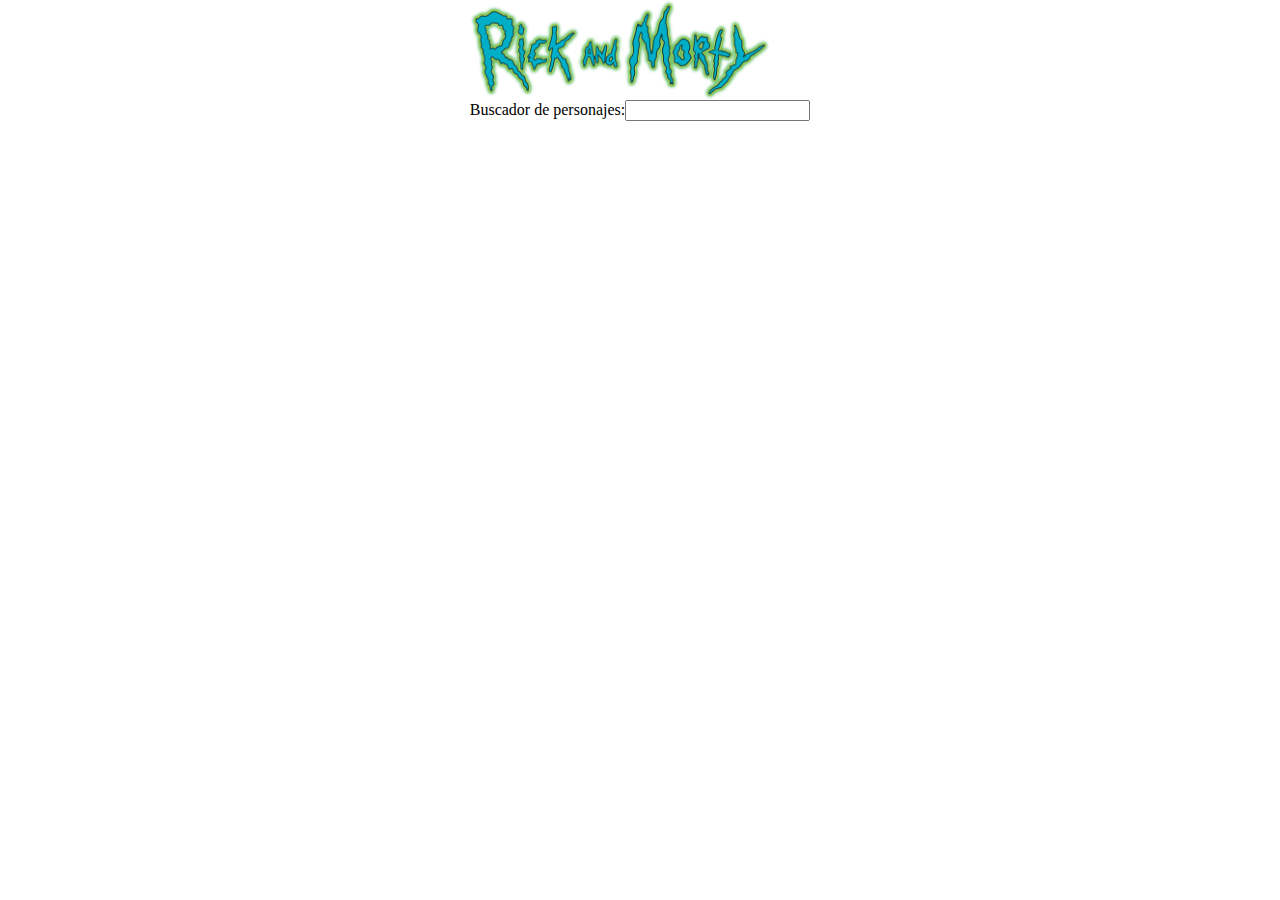
==== docs/index.html @ 65e8ee7f "Publish in GitHub Pages" ====
<!doctype html><html lang="es"><head><meta charset="utf-8"/><link rel="icon" href="https://help.redbubble.com/hc/article_attachments/360002309526/Rick_and_Morty_-_logo__English_.png"/><meta name="viewport" content="width=device-width,initial-scale=1"/><title>Evaluación final módulo 3</title><link href="./static/css/main.8edde2f9.chunk.css" rel="stylesheet"></head><body><noscript>You need to enable JavaScript to run this app.</noscript><div id="root"></div><script>!function(e){function t(t){for(var n,a,i=t[0],l=t[1],f=t[2],p=0,s=[];p<i.length;p++)a=i[p],Object.prototype.hasOwnProperty.call(o,a)&&o[a]&&s.push(o[a][0]),o[a]=0;for(n in l)Object.prototype.hasOwnProperty.call(l,n)&&(e[n]=l[n]);for(c&&c(t);s.length;)s.shift()();return u.push.apply(u,f||[]),r()}function r(){for(var e,t=0;t<u.length;t++){for(var r=u[t],n=!0,i=1;i<r.length;i++){var l=r[i];0!==o[l]&&(n=!1)}n&&(u.splice(t--,1),e=a(a.s=r[0]))}return e}var n={},o={1:0},u=[];function a(t){if(n[t])return n[t].exports;var r=n[t]={i:t,l:!1,exports:{}};return e[t].call(r.exports,r,r.exports,a),r.l=!0,r.exports}a.m=e,a.c=n,a.d=function(e,t,r){a.o(e,t)||Object.defineProperty(e,t,{enumerable:!0,get:r})},a.r=function(e){"undefined"!=typeof Symbol&&Symbol.toStringTag&&Object.defineProperty(e,Symbol.toStringTag,{value:"Module"}),Object.defineProperty(e,"__esModule",{value:!0})},a.t=function(e,t){if(1&t&&(e=a(e)),8&t)return e;if(4&t&&"object"==typeof e&&e&&e.__esModule)return e;var r=Object.create(null);if(a.r(r),Object.defineProperty(r,"default",{enumerable:!0,value:e}),2&t&&"string"!=typeof e)for(var n in e)a.d(r,n,function(t){return e[t]}.bind(null,n));return r},a.n=function(e){var t=e&&e.__esModule?function(){return e.default}:function(){return e};return a.d(t,"a",t),t},a.o=function(e,t){return Object.prototype.hasOwnProperty.call(e,t)},a.p="./";var i=this["webpackJsonpreact-starter-kit"]=this["webpackJsonpreact-starter-kit"]||[],l=i.push.bind(i);i.push=t,i=i.slice();for(var f=0;f<i.length;f++)t(i[f]);var c=l;r()}([])</script><script src="./static/js/2.4c837af5.chunk.js"></script><script src="./static/js/main.0115af91.chunk.js"></script></body></html>
---- docs/static/css/main.8edde2f9.chunk.css ----
a,abbr,acronym,address,applet,article,aside,audio,b,big,blockquote,body,canvas,caption,center,cite,code,dd,del,details,dfn,div,dl,dt,em,embed,fieldset,figcaption,figure,footer,form,h1,h2,h3,h4,h5,h6,header,hgroup,html,i,iframe,img,ins,kbd,label,legend,li,mark,menu,nav,object,ol,output,p,pre,q,ruby,s,samp,section,small,span,strike,strong,sub,summary,sup,table,tbody,td,tfoot,th,thead,time,tr,tt,u,ul,var,video{margin:0;padding:0;border:0;font-size:100%;font:inherit;vertical-align:baseline}article,aside,details,figcaption,figure,footer,header,hgroup,menu,nav,section{display:block}body{line-height:1}ol,ul{list-style:none}blockquote,q{quotes:none}blockquote:after,blockquote:before,q:after,q:before{content:"";content:none}table{border-collapse:collapse;border-spacing:0}.characterList{display:grid;grid-template-columns:repeat(4,1fr)}img{width:100px;height:100px}article{margin:10px;border:2px solid #000}.header{display:flex;flex-direction:column;align-content:center;flex-wrap:wrap}.header_img{width:300px;height:100px}
/*# sourceMappingURL=main.8edde2f9.chunk.css.map */
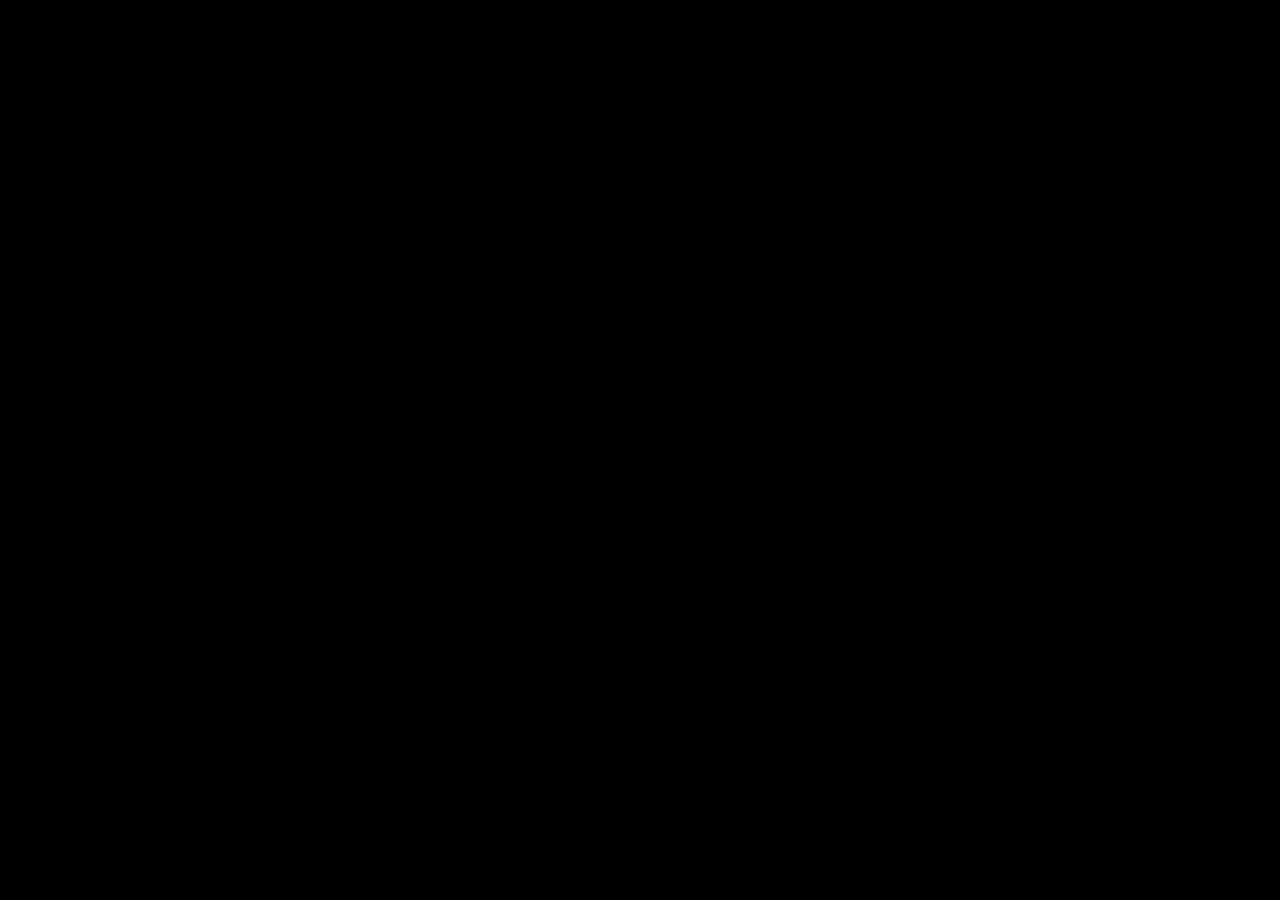
==== commit d4591423: "Publish in GitHub Pages" ====
--- a/docs/index.html
+++ b/docs/index.html
@@ -1 +1 @@
-<!doctype html><html lang="es"><head><meta charset="utf-8"/><link rel="icon" href="https://help.redbubble.com/hc/article_attachments/360002309526/Rick_and_Morty_-_logo__English_.png"/><meta name="viewport" content="width=device-width,initial-scale=1"/><title>Evaluación final módulo 3</title><link href="./static/css/main.8edde2f9.chunk.css" rel="stylesheet"></head><body><noscript>You need to enable JavaScript to run this app.</noscript><div id="root"></div><script>!function(e){function t(t){for(var n,a,i=t[0],l=t[1],f=t[2],p=0,s=[];p<i.length;p++)a=i[p],Object.prototype.hasOwnProperty.call(o,a)&&o[a]&&s.push(o[a][0]),o[a]=0;for(n in l)Object.prototype.hasOwnProperty.call(l,n)&&(e[n]=l[n]);for(c&&c(t);s.length;)s.shift()();return u.push.apply(u,f||[]),r()}function r(){for(var e,t=0;t<u.length;t++){for(var r=u[t],n=!0,i=1;i<r.length;i++){var l=r[i];0!==o[l]&&(n=!1)}n&&(u.splice(t--,1),e=a(a.s=r[0]))}return e}var n={},o={1:0},u=[];function a(t){if(n[t])return n[t].exports;var r=n[t]={i:t,l:!1,exports:{}};return e[t].call(r.exports,r,r.exports,a),r.l=!0,r.exports}a.m=e,a.c=n,a.d=function(e,t,r){a.o(e,t)||Object.defineProperty(e,t,{enumerable:!0,get:r})},a.r=function(e){"undefined"!=typeof Symbol&&Symbol.toStringTag&&Object.defineProperty(e,Symbol.toStringTag,{value:"Module"}),Object.defineProperty(e,"__esModule",{value:!0})},a.t=function(e,t){if(1&t&&(e=a(e)),8&t)return e;if(4&t&&"object"==typeof e&&e&&e.__esModule)return e;var r=Object.create(null);if(a.r(r),Object.defineProperty(r,"default",{enumerable:!0,value:e}),2&t&&"string"!=typeof e)for(var n in e)a.d(r,n,function(t){return e[t]}.bind(null,n));return r},a.n=function(e){var t=e&&e.__esModule?function(){return e.default}:function(){return e};return a.d(t,"a",t),t},a.o=function(e,t){return Object.prototype.hasOwnProperty.call(e,t)},a.p="./";var i=this["webpackJsonpreact-starter-kit"]=this["webpackJsonpreact-starter-kit"]||[],l=i.push.bind(i);i.push=t,i=i.slice();for(var f=0;f<i.length;f++)t(i[f]);var c=l;r()}([])</script><script src="./static/js/2.4c837af5.chunk.js"></script><script src="./static/js/main.0115af91.chunk.js"></script></body></html>+<!doctype html><html lang="es"><head><meta charset="utf-8"/><link rel="icon" href="https://help.redbubble.com/hc/article_attachments/360002309526/Rick_and_Morty_-_logo__English_.png"/><meta name="viewport" content="width=device-width,initial-scale=1"/><title>Evaluación final módulo 3</title><link href="./static/css/main.09c438b6.chunk.css" rel="stylesheet"></head><body class="body"><noscript>You need to enable JavaScript to run this app.</noscript><div id="root"></div><script>!function(e){function t(t){for(var n,a,i=t[0],l=t[1],f=t[2],p=0,s=[];p<i.length;p++)a=i[p],Object.prototype.hasOwnProperty.call(o,a)&&o[a]&&s.push(o[a][0]),o[a]=0;for(n in l)Object.prototype.hasOwnProperty.call(l,n)&&(e[n]=l[n]);for(c&&c(t);s.length;)s.shift()();return u.push.apply(u,f||[]),r()}function r(){for(var e,t=0;t<u.length;t++){for(var r=u[t],n=!0,i=1;i<r.length;i++){var l=r[i];0!==o[l]&&(n=!1)}n&&(u.splice(t--,1),e=a(a.s=r[0]))}return e}var n={},o={1:0},u=[];function a(t){if(n[t])return n[t].exports;var r=n[t]={i:t,l:!1,exports:{}};return e[t].call(r.exports,r,r.exports,a),r.l=!0,r.exports}a.m=e,a.c=n,a.d=function(e,t,r){a.o(e,t)||Object.defineProperty(e,t,{enumerable:!0,get:r})},a.r=function(e){"undefined"!=typeof Symbol&&Symbol.toStringTag&&Object.defineProperty(e,Symbol.toStringTag,{value:"Module"}),Object.defineProperty(e,"__esModule",{value:!0})},a.t=function(e,t){if(1&t&&(e=a(e)),8&t)return e;if(4&t&&"object"==typeof e&&e&&e.__esModule)return e;var r=Object.create(null);if(a.r(r),Object.defineProperty(r,"default",{enumerable:!0,value:e}),2&t&&"string"!=typeof e)for(var n in e)a.d(r,n,function(t){return e[t]}.bind(null,n));return r},a.n=function(e){var t=e&&e.__esModule?function(){return e.default}:function(){return e};return a.d(t,"a",t),t},a.o=function(e,t){return Object.prototype.hasOwnProperty.call(e,t)},a.p="./";var i=this["webpackJsonpreact-starter-kit"]=this["webpackJsonpreact-starter-kit"]||[],l=i.push.bind(i);i.push=t,i=i.slice();for(var f=0;f<i.length;f++)t(i[f]);var c=l;r()}([])</script><script src="./static/js/2.02bc4573.chunk.js"></script><script src="./static/js/main.6f96c519.chunk.js"></script></body></html>--- a/docs/static/css/main.09c438b6.chunk.css
+++ b/docs/static/css/main.09c438b6.chunk.css
@@ -0,0 +1,2 @@
+a,abbr,acronym,address,applet,article,aside,audio,b,big,blockquote,body,canvas,caption,center,cite,code,dd,del,details,dfn,div,dl,dt,em,embed,fieldset,figcaption,figure,footer,form,h1,h2,h3,h4,h5,h6,header,hgroup,html,i,iframe,img,ins,kbd,label,legend,li,mark,menu,nav,object,ol,output,p,pre,q,ruby,s,samp,section,small,span,strike,strong,sub,summary,sup,table,tbody,td,tfoot,th,thead,time,tr,tt,u,ul,var,video{margin:0;padding:0;border:0;font-size:100%;font:inherit;vertical-align:baseline}article,aside,details,figcaption,figure,footer,header,hgroup,menu,nav,section{display:block}body{line-height:1}ol,ul{list-style:none}blockquote,q{quotes:none}blockquote:after,blockquote:before,q:after,q:before{content:"";content:none}table{border-collapse:collapse;border-spacing:0}A{text-decoration:none}.body{height:100%;background:#000;color:#f5f5f5}.header{display:flex;flex-direction:column;align-content:center;flex-wrap:wrap}.header_img{width:300px;height:100px}.form{padding:10px}.form__header{margin-bottom:10px;color:#f5f5f5;font-family:"Lucida Sans","Lucida Sans Regular","Lucida Grande","Lucida Sans Unicode",Geneva,Verdana,sans-serif;font-size:20px}.form__input{width:50%;height:25px;border:2px solid #88bf3f;background:#000;color:#10843d;font-size:20px;box-sizing:content-box}.listcard{display:flex;flex-direction:column;align-items:center;text-align:center;justify-content:space-evenly;margin:20px;padding:20px;border:2px solid #10843d;border-radius:20px;color:#88bf3f;font-family:"Lucida Sans","Lucida Sans Regular","Lucida Grande","Lucida Sans Unicode",Geneva,Verdana,sans-serif}.listcard__img{width:100px;height:100px}.list__name,.list__text{text-decoration:none}.characterList{display:grid;grid-template-columns:repeat(2,1fr)}@media (min-width:768px){.characterList{display:grid;grid-template-columns:repeat(4,1fr)}}.characterDetail{flex-wrap:wrap}.characterDetail,.listDetail{display:flex;flex-direction:column;text-align:center}.listDetail{align-items:center;justify-content:space-evenly;margin:20px;padding:20px;border:2px solid #10843d;border-radius:20px;color:#88bf3f;font-family:"Lucida Sans","Lucida Sans Regular","Lucida Grande","Lucida Sans Unicode",Geneva,Verdana,sans-serif}.img__detail{width:100px;height:100px}.icon{width:20px;height:20px}.btn__back{font-family:"Lucida Sans","Lucida Sans Regular","Lucida Grande","Lucida Sans Unicode",Geneva,Verdana,sans-serif;font-size:20px;color:#00afc7;background-color:#88bf3f;border:2px solid #10843d;margin-top:10px;height:-webkit-fit-content;height:-moz-fit-content;height:fit-content;border-radius:10px;width:-webkit-fit-content;width:-moz-fit-content;width:fit-content;align-content:flex-end}
+/*# sourceMappingURL=main.09c438b6.chunk.css.map */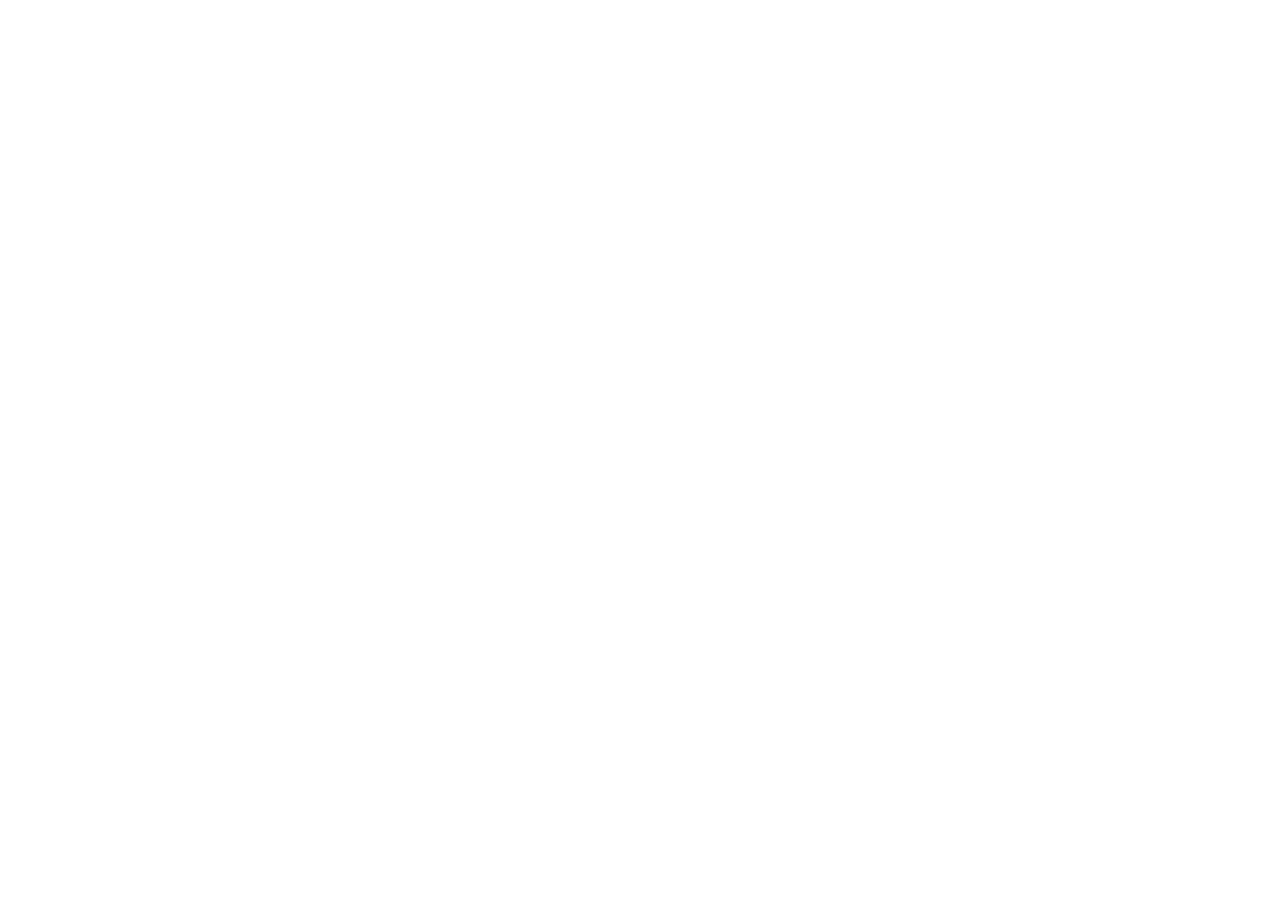
==== commit d08fe77c: "Publish in GitHub Pages" ====
--- a/docs/index.html
+++ b/docs/index.html
@@ -1 +1 @@
-<!doctype html><html lang="es"><head><meta charset="utf-8"/><link rel="icon" href="https://help.redbubble.com/hc/article_attachments/360002309526/Rick_and_Morty_-_logo__English_.png"/><meta name="viewport" content="width=device-width,initial-scale=1"/><title>Evaluación final módulo 3</title><link href="./static/css/main.09c438b6.chunk.css" rel="stylesheet"></head><body class="body"><noscript>You need to enable JavaScript to run this app.</noscript><div id="root"></div><script>!function(e){function t(t){for(var n,a,i=t[0],l=t[1],f=t[2],p=0,s=[];p<i.length;p++)a=i[p],Object.prototype.hasOwnProperty.call(o,a)&&o[a]&&s.push(o[a][0]),o[a]=0;for(n in l)Object.prototype.hasOwnProperty.call(l,n)&&(e[n]=l[n]);for(c&&c(t);s.length;)s.shift()();return u.push.apply(u,f||[]),r()}function r(){for(var e,t=0;t<u.length;t++){for(var r=u[t],n=!0,i=1;i<r.length;i++){var l=r[i];0!==o[l]&&(n=!1)}n&&(u.splice(t--,1),e=a(a.s=r[0]))}return e}var n={},o={1:0},u=[];function a(t){if(n[t])return n[t].exports;var r=n[t]={i:t,l:!1,exports:{}};return e[t].call(r.exports,r,r.exports,a),r.l=!0,r.exports}a.m=e,a.c=n,a.d=function(e,t,r){a.o(e,t)||Object.defineProperty(e,t,{enumerable:!0,get:r})},a.r=function(e){"undefined"!=typeof Symbol&&Symbol.toStringTag&&Object.defineProperty(e,Symbol.toStringTag,{value:"Module"}),Object.defineProperty(e,"__esModule",{value:!0})},a.t=function(e,t){if(1&t&&(e=a(e)),8&t)return e;if(4&t&&"object"==typeof e&&e&&e.__esModule)return e;var r=Object.create(null);if(a.r(r),Object.defineProperty(r,"default",{enumerable:!0,value:e}),2&t&&"string"!=typeof e)for(var n in e)a.d(r,n,function(t){return e[t]}.bind(null,n));return r},a.n=function(e){var t=e&&e.__esModule?function(){return e.default}:function(){return e};return a.d(t,"a",t),t},a.o=function(e,t){return Object.prototype.hasOwnProperty.call(e,t)},a.p="./";var i=this["webpackJsonpreact-starter-kit"]=this["webpackJsonpreact-starter-kit"]||[],l=i.push.bind(i);i.push=t,i=i.slice();for(var f=0;f<i.length;f++)t(i[f]);var c=l;r()}([])</script><script src="./static/js/2.02bc4573.chunk.js"></script><script src="./static/js/main.6f96c519.chunk.js"></script></body></html>+<!doctype html><html lang="es"><head><meta charset="utf-8"/><link rel="icon" href="https://help.redbubble.com/hc/article_attachments/360002309526/Rick_and_Morty_-_logo__English_.png"/><meta name="viewport" content="width=device-width,initial-scale=1"/><title>Evaluación final módulo 3</title><script src="https://kit.fontawesome.com/adcd08db79.js" crossorigin="anonymous"></script><link href="./static/css/main.a8632227.chunk.css" rel="stylesheet"></head><body class="body"><noscript>You need to enable JavaScript to run this app.</noscript><div id="root"></div><script>!function(e){function t(t){for(var n,a,i=t[0],l=t[1],f=t[2],p=0,s=[];p<i.length;p++)a=i[p],Object.prototype.hasOwnProperty.call(o,a)&&o[a]&&s.push(o[a][0]),o[a]=0;for(n in l)Object.prototype.hasOwnProperty.call(l,n)&&(e[n]=l[n]);for(c&&c(t);s.length;)s.shift()();return u.push.apply(u,f||[]),r()}function r(){for(var e,t=0;t<u.length;t++){for(var r=u[t],n=!0,i=1;i<r.length;i++){var l=r[i];0!==o[l]&&(n=!1)}n&&(u.splice(t--,1),e=a(a.s=r[0]))}return e}var n={},o={1:0},u=[];function a(t){if(n[t])return n[t].exports;var r=n[t]={i:t,l:!1,exports:{}};return e[t].call(r.exports,r,r.exports,a),r.l=!0,r.exports}a.m=e,a.c=n,a.d=function(e,t,r){a.o(e,t)||Object.defineProperty(e,t,{enumerable:!0,get:r})},a.r=function(e){"undefined"!=typeof Symbol&&Symbol.toStringTag&&Object.defineProperty(e,Symbol.toStringTag,{value:"Module"}),Object.defineProperty(e,"__esModule",{value:!0})},a.t=function(e,t){if(1&t&&(e=a(e)),8&t)return e;if(4&t&&"object"==typeof e&&e&&e.__esModule)return e;var r=Object.create(null);if(a.r(r),Object.defineProperty(r,"default",{enumerable:!0,value:e}),2&t&&"string"!=typeof e)for(var n in e)a.d(r,n,function(t){return e[t]}.bind(null,n));return r},a.n=function(e){var t=e&&e.__esModule?function(){return e.default}:function(){return e};return a.d(t,"a",t),t},a.o=function(e,t){return Object.prototype.hasOwnProperty.call(e,t)},a.p="./";var i=this["webpackJsonpreact-starter-kit"]=this["webpackJsonpreact-starter-kit"]||[],l=i.push.bind(i);i.push=t,i=i.slice();for(var f=0;f<i.length;f++)t(i[f]);var c=l;r()}([])</script><script src="./static/js/2.02bc4573.chunk.js"></script><script src="./static/js/main.748a4aff.chunk.js"></script></body></html>